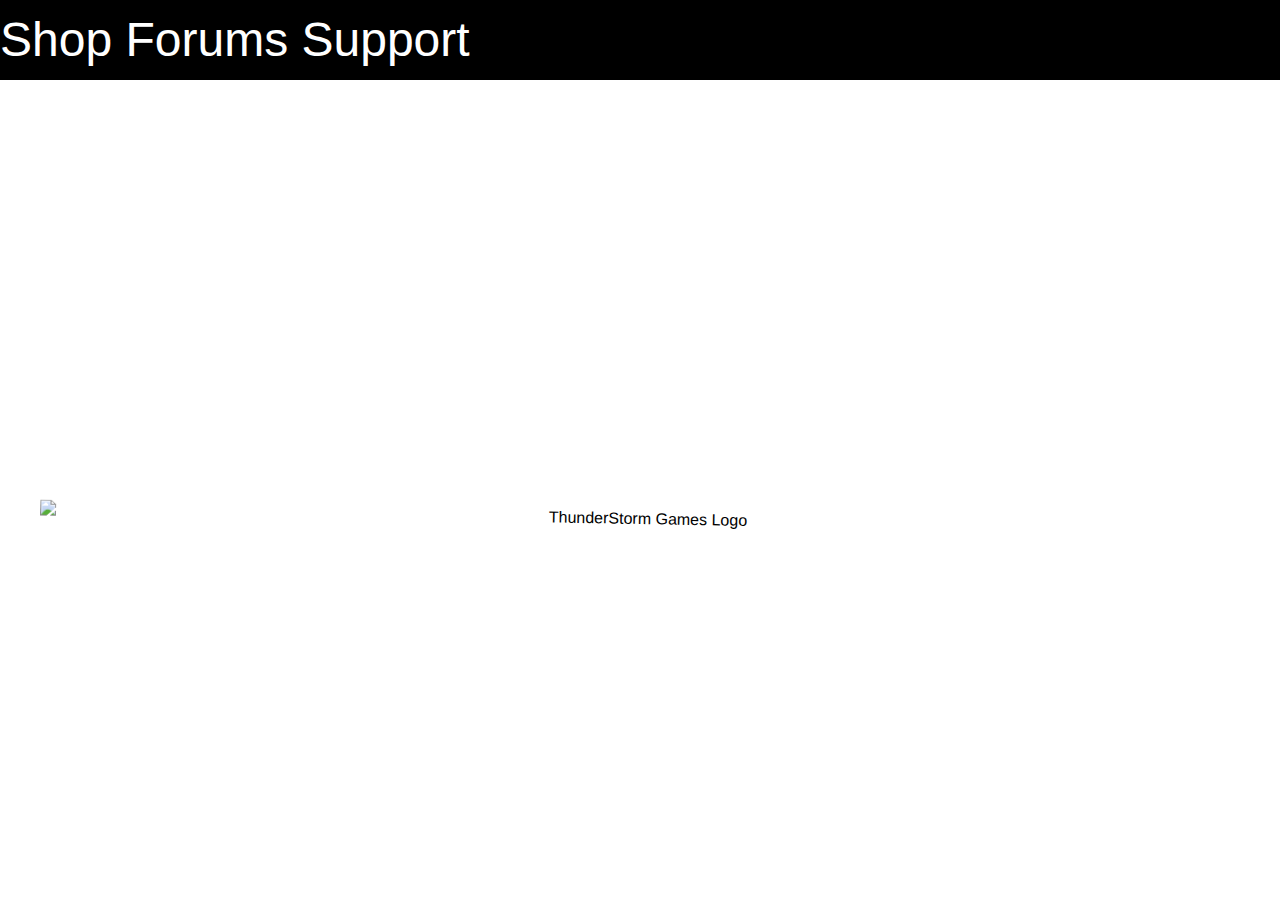
==== index.html @ 6798575c "nil" ====
<!DOCTYPE html>

<html>

    <head>

        <link rel="stylesheet" type="text/css" href="css/master-stylesheet.css" media="screen" />
        <link rel="stylesheet" type="text/css" href="css/base.css" media="screen" />

        <meta charset="utf-8">
        <title>ThunderStorm Games</title>

    </head>

    <body>

        <div class="container" id="nav-container">
            <ul class="list-inline" id="nav-list">
                <li><a href="#">
                        <p>Shop</p>
                    </a></li>
                <li><a href="#">
                        <p>Forums</p>
                    </a></li>
                <li><a href="#">
                        <p>Support</p>
                    </a></li>
            </ul>
        </div>

        <div class="container" id="jumbotron">

            <img src="/-/images/ThunderStormGames.png" alt="ThunderStorm Games Logo" class="text-center" id="title" width="1200"></img>   

        </div>
    
    </body>
</html>
---- css/master-stylesheet.css ----
/* Global Defaults */ 
html, body { margin: 0px; padding: 0px; border: 0px; } 
body { font: 16px sans-serif, Arial, Helvetica; display:inline;}  
/* Headlines */ 
h1, h2, h3, h4, h5, h6 { margin: 0; padding: 0; font-weight: normal; font-family: sans-serif, Arial, Helvetica, sans-serif; }  
/* Text Styles */ 
p, th, td, li, dd, dt, ul, ol, blockquote, q, acronym, abbr, a, input, select, textarea { margin: 0; padding: 0; font: normal normal normal 1em/1.25 Arial, Helvetica, sans-serif; } 
blockquote { margin: 1.25em; padding: 1.25em } q { font-style: italic; } 
acronym, abbr { cursor: help; border-bottom: 1px dashed; } 
small { font-size:.85em; } 
big { font-size:1.2em; }  
/* Links and Images */ 
a, a:link, a:visited, a:active, a:hover { text-decoration: underline; } 
img { border: none; }  
/* Tables */ 
table { margin: 0; padding: 0; border: none; }  
/* Forms */ 
form { margin: 0; padding: 0; display: inline; } label { cursor: pointer; }  
/* Common Classes */ 
.clear { clear: both; } 
.float-left { float: left; } 
.float-right { float: right; } 
.text-left { text-align: left; } 
.text-right { text-align: right; } 
.text-center { text-align: center; } 
.text-justify { text-align: justify; } 
.block-center { display: block; margin-left: auto; margin-right: auto; } /* remember to set width */ 
.bold { font-weight: bold; } 
.italic { font-style: italic; } 
.underline { text-decoration: underline; } 
.noindent { margin-left: 0; padding-left: 0; } 
.nomargin { margin: 0; } 
.nopadding { padding: 0; } 
.nobullet { list-style: none; list-style-image: none; }
.inline { display: inline; }
.block {display: block;}
.block { display: block; list-style-type: none;}
.pad-left { padding-left: 30px; }
.pad-right { padding-right: 30px; }
---- css/base.css ----
body {
	background-image: url("/-/images/blue.jpg");
	background-size: cover;
}

h1 {
	font-family: fantasy;
	font-size: 6em;
	font-weight: bold;
}

h2 {
	font-family: Helvetica;
	font-size: 4em;
	font-style: italic;
}

h3 {
	font-size: 2em;
}

h4 {
	font-size: 1.5em;
}

h5 {
	font-size: 1.3em;
}

h6 {
	
}

a, a:link, a:visited, a:active { 
	text-decoration: none; 
}

a:hover {
	text-decoration: underline;
}

#jumbotron {
	padding-top: 30px;
}

#title {
	position: relative;
	top: 400px;
	display: block;
	margin-left: auto;
	margin-right: auto;
	transform: rotate(1deg);
}

#nav-container {
	position: relative;
	padding-top: 10px;
	padding-bottom: 10px;
	margin-left: auto;
	margin-left: auto;
	background-color: black;
}

.list-inline * {
	display: inline;
	text-align: center;
}

.list-inline li {
	padding-left: 30px;
}

#nav-container * {
	color: white;
}

#nav-list {
	display: block;
}

#nav-list li {
	padding-left: 0px;
	font-size: 3em;
}
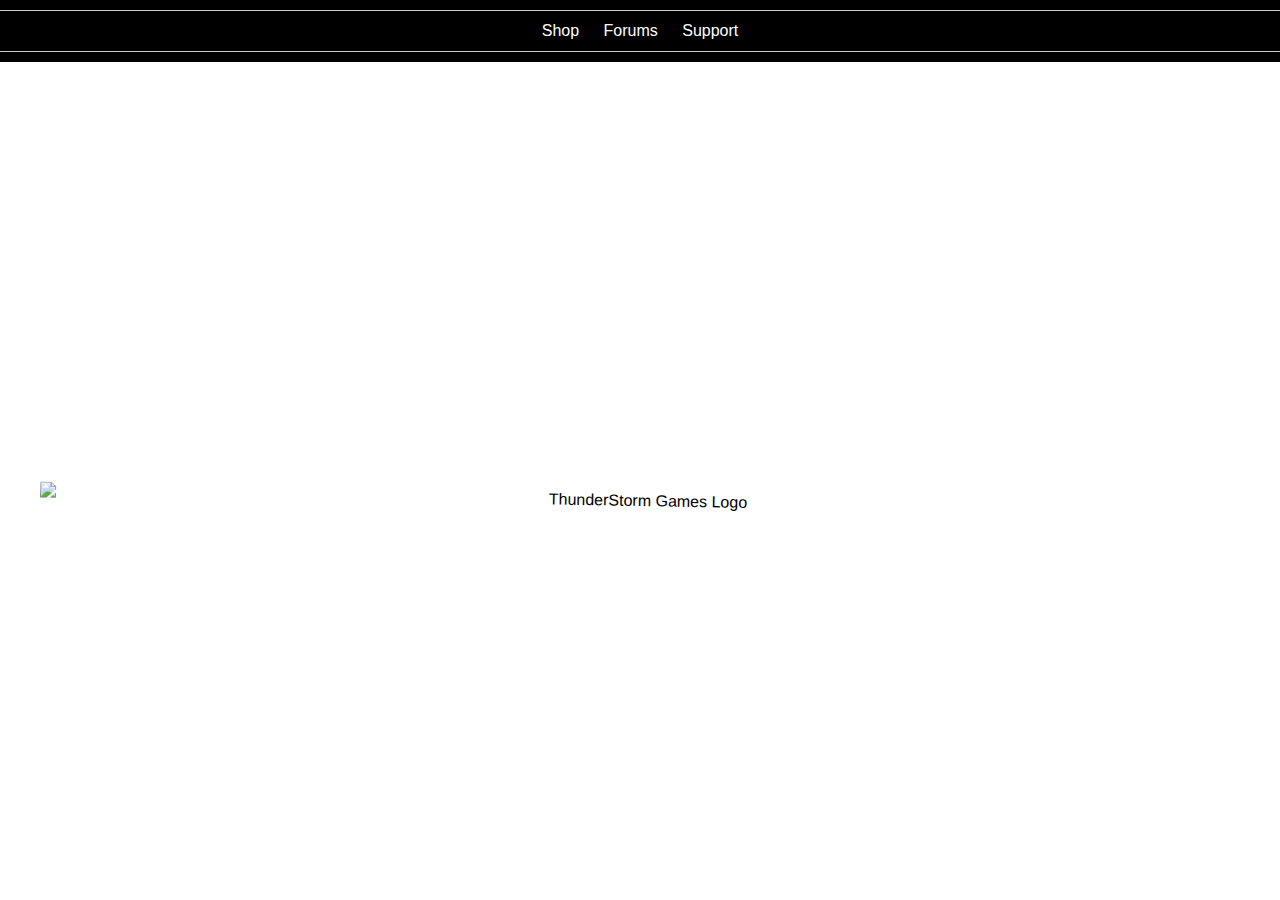
==== commit 60851bc9: "nil" ====
--- a/index.html
+++ b/index.html
@@ -15,7 +15,7 @@
     <body>
 
         <div class="container" id="nav-container">
-            <ul class="list-inline" id="nav-list">
+            <ul class="nav">
                 <li><a href="#">
                         <p>Shop</p>
                     </a></li>
--- a/css/base.css
+++ b/css/base.css
@@ -61,27 +61,25 @@
 	background-color: black;
 }
 
-.list-inline * {
-	display: inline;
+#nav-container * {
+	color: white;
 	text-align: center;
 }
 
-.list-inline li {
-	padding-left: 30px;
+.nav {
+    border:1px solid #ccc;
+    border-width:1px 0;
+    list-style:none;
+    margin:0;
+    padding:0;
+    text-align:center;
 }
-
-#nav-container * {
-	color: white;
+.nav li {
+    display:inline;
 }
-
-#nav-list {
-	display: block;
-}
-
-#nav-list li {
-	padding-left: 0px;
-	font-size: 3em;
+.nav a {
+    display:inline-block;
+    padding:10px;
 }
 
 
-
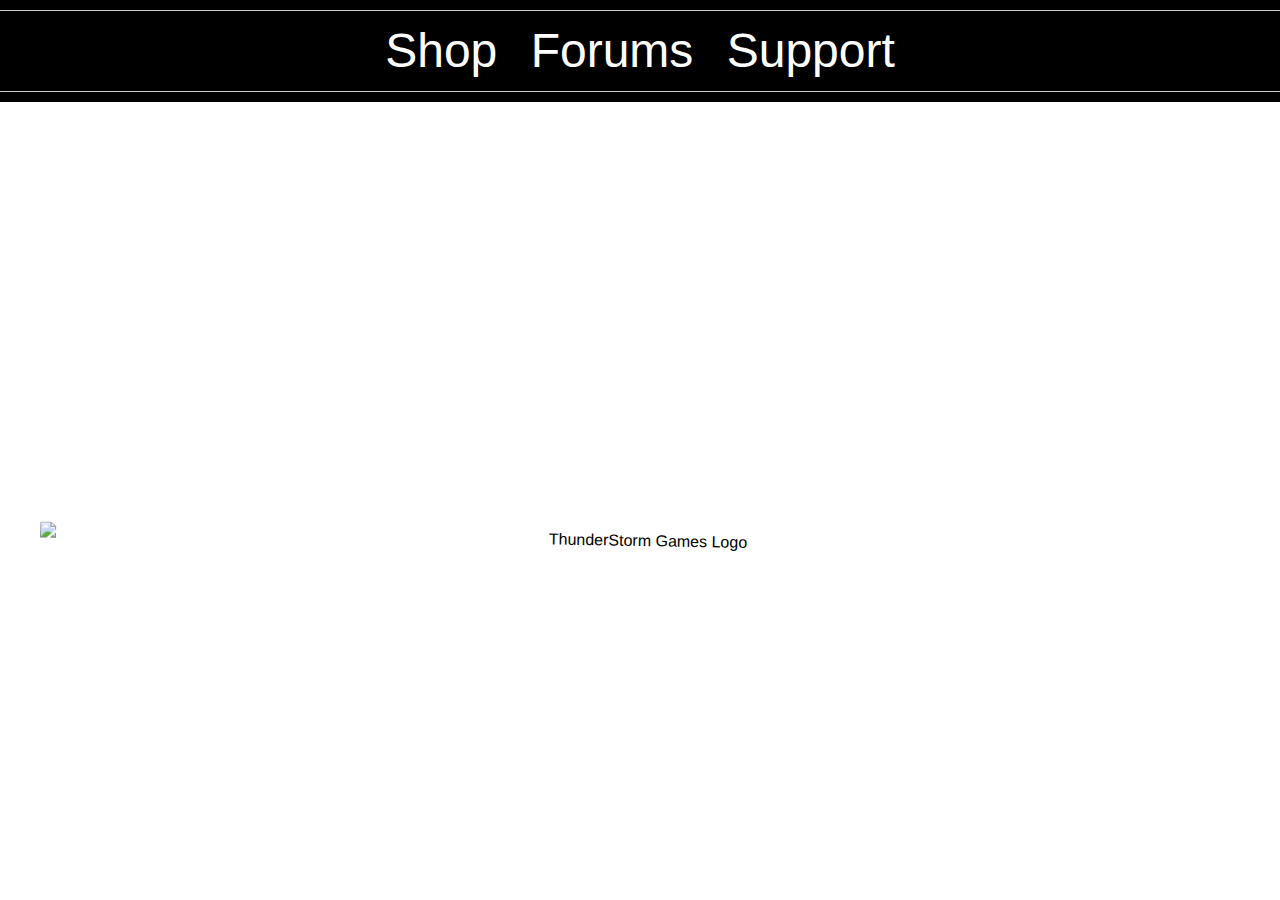
==== commit daf1b445: "nil" ====
--- a/index.html
+++ b/index.html
@@ -14,8 +14,8 @@
 
     <body>
 
-        <div class="container" id="nav-container">
-            <ul class="nav">
+        <div class="nav-container">
+            <ul class="nav nav-bar">
                 <li><a href="#">
                         <p>Shop</p>
                     </a></li>
--- a/css/base.css
+++ b/css/base.css
@@ -52,16 +52,14 @@
 	transform: rotate(1deg);
 }
 
-#nav-container {
+.nav-container {
 	position: relative;
 	padding-top: 10px;
 	padding-bottom: 10px;
-	margin-left: auto;
-	margin-left: auto;
 	background-color: black;
 }
 
-#nav-container * {
+.nav-container * {
 	color: white;
 	text-align: center;
 }
@@ -71,15 +69,22 @@
     border-width:1px 0;
     list-style:none;
     margin:0;
-    padding:0;
+    padding-top: 20;
+    padding-bottom: 20;
     text-align:center;
 }
+
 .nav li {
     display:inline;
 }
+
 .nav a {
     display:inline-block;
     padding:10px;
 }
 
+.nav-bar {
+	font-size: 3em;
+}
 
+
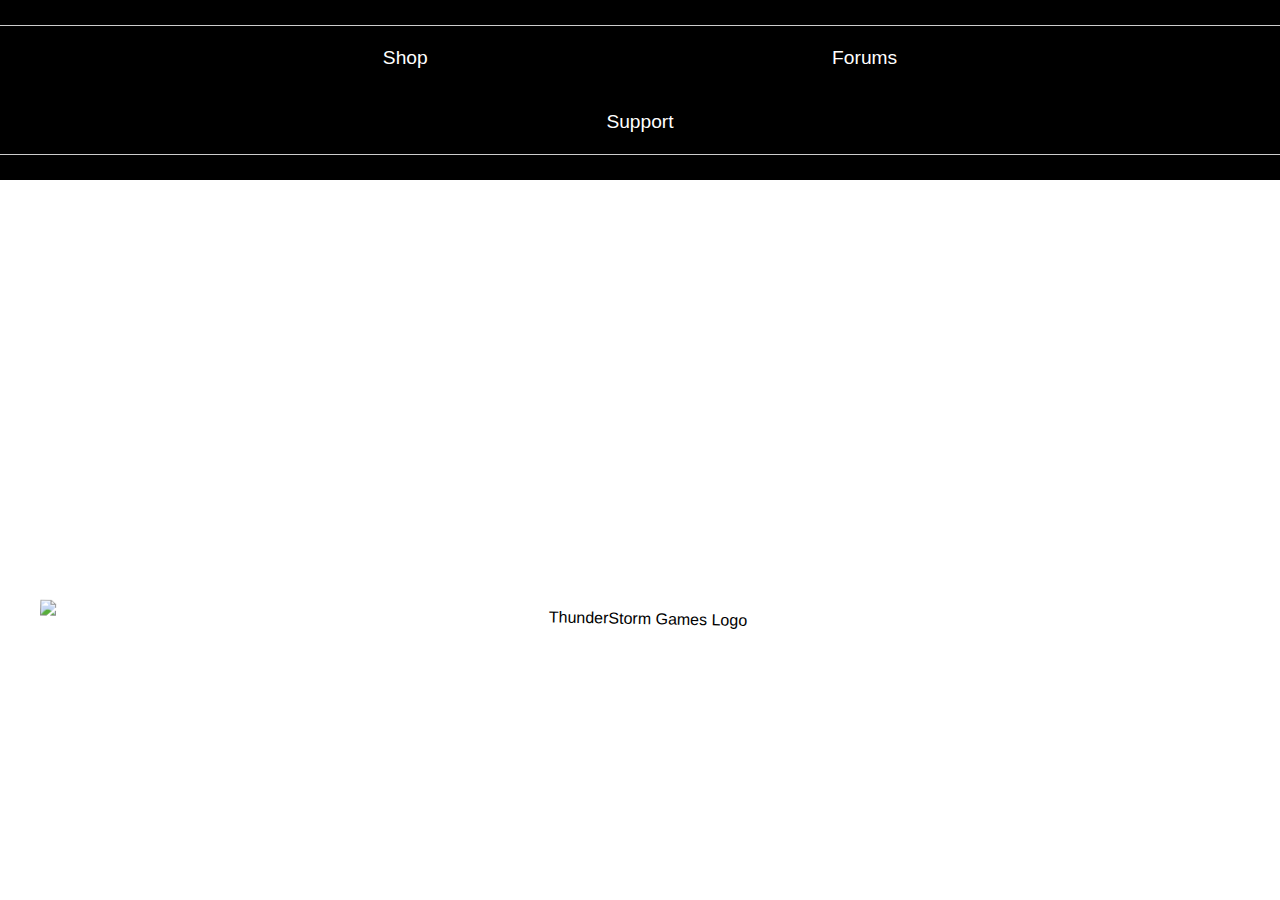
==== commit 0a43ad79: "nil" ====
--- a/index.html
+++ b/index.html
@@ -15,7 +15,7 @@
     <body>
 
         <div class="nav-container">
-            <ul class="nav nav-bar">
+            <ul class="nav" id="nav-bar">
                 <li><a href="#">
                         <p>Shop</p>
                     </a></li>
--- a/css/base.css
+++ b/css/base.css
@@ -54,8 +54,8 @@
 
 .nav-container {
 	position: relative;
-	padding-top: 10px;
-	padding-bottom: 10px;
+	padding-top: 25px;
+	padding-bottom: 25px;
 	background-color: black;
 }
 
@@ -80,11 +80,14 @@
 
 .nav a {
     display:inline-block;
-    padding:10px;
 }
 
-.nav-bar {
-	font-size: 3em;
+#nav-bar a {
+	font-size: 1.2em;
+	padding-left: 200px;
+    padding-right: 200px;
+    padding-top: 20px;
+    padding-bottom: 20px;
 }
 
 
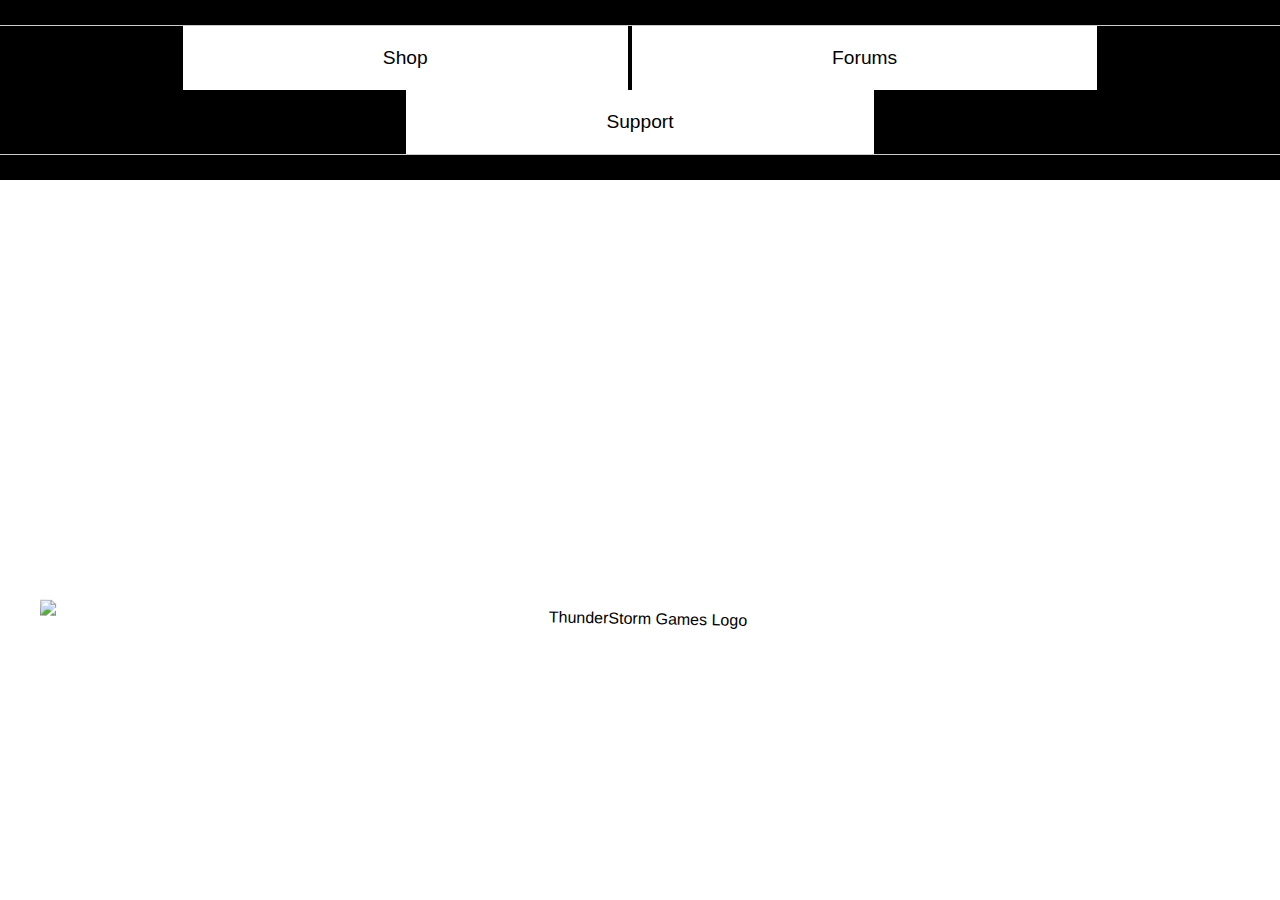
==== commit 41753918: "nil" ====
--- a/index.html
+++ b/index.html
@@ -17,13 +17,13 @@
         <div class="nav-container">
             <ul class="nav" id="nav-bar">
                 <li><a href="#">
-                        <p>Shop</p>
+                        Shop
                     </a></li>
                 <li><a href="#">
-                        <p>Forums</p>
+                        Forums
                     </a></li>
                 <li><a href="#">
-                        <p>Support</p>
+                        Support
                     </a></li>
             </ul>
         </div>
--- a/css/master-stylesheet.css
+++ b/css/master-stylesheet.css
@@ -10,7 +10,8 @@
 small { font-size:.85em; } 
 big { font-size:1.2em; }  
 /* Links and Images */ 
-a, a:link, a:visited, a:active, a:hover { text-decoration: underline; } 
+a, a:link, a:visited, a:active { text-decoration: none; }
+a:hover { text-decoration: underline; }
 img { border: none; }  
 /* Tables */ 
 table { margin: 0; padding: 0; border: none; }  
--- a/css/base.css
+++ b/css/base.css
@@ -29,14 +29,6 @@
 
 h6 {
 	
-}
-
-a, a:link, a:visited, a:active { 
-	text-decoration: none; 
-}
-
-a:hover {
-	text-decoration: underline;
 }
 
 #jumbotron {
@@ -90,4 +82,9 @@
     padding-bottom: 20px;
 }
 
+#nav-bar a {
+	background-color: white;
+	color: black;
+}
 
+
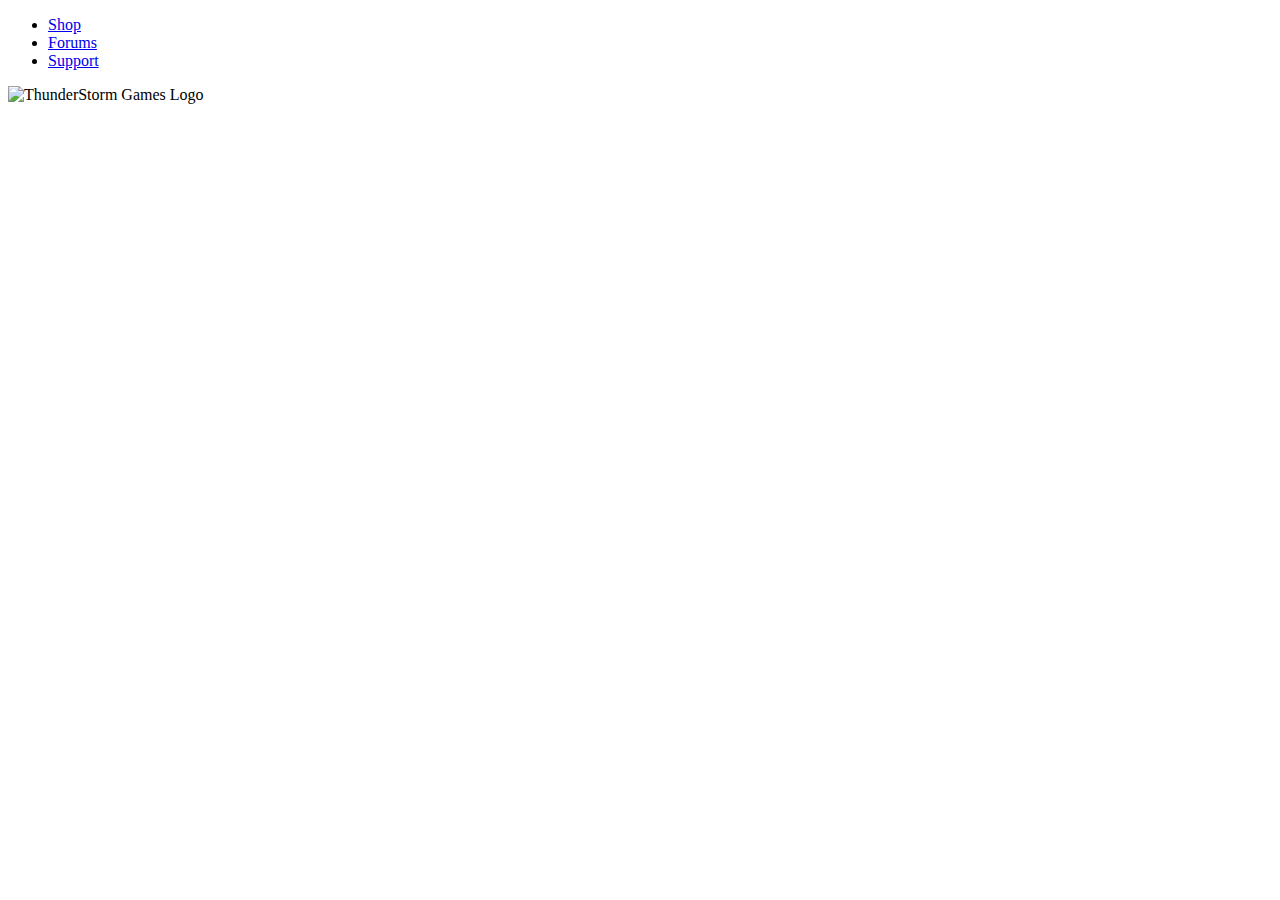
==== commit f9f9b122: "nil" ====
--- a/index.html
+++ b/index.html
@@ -4,8 +4,8 @@
 
     <head>
 
-        <link rel="stylesheet" type="text/css" href="css/master-stylesheet.css" media="screen" />
-        <link rel="stylesheet" type="text/css" href="css/base.css" media="screen" />
+        <link rel="stylesheet" type="text/css" href="/-/css/master-stylesheet.css" media="screen" />
+        <link rel="stylesheet" type="text/css" href="/-/css/base.css" media="screen" />
 
         <meta charset="utf-8">
         <title>ThunderStorm Games</title>
@@ -19,7 +19,7 @@
                 <li><a href="#">
                         Shop
                     </a></li>
-                <li><a href="#">
+                <li><a href="http://thunderstormgames.freeforums.org/">
                         Forums
                     </a></li>
                 <li><a href="#">
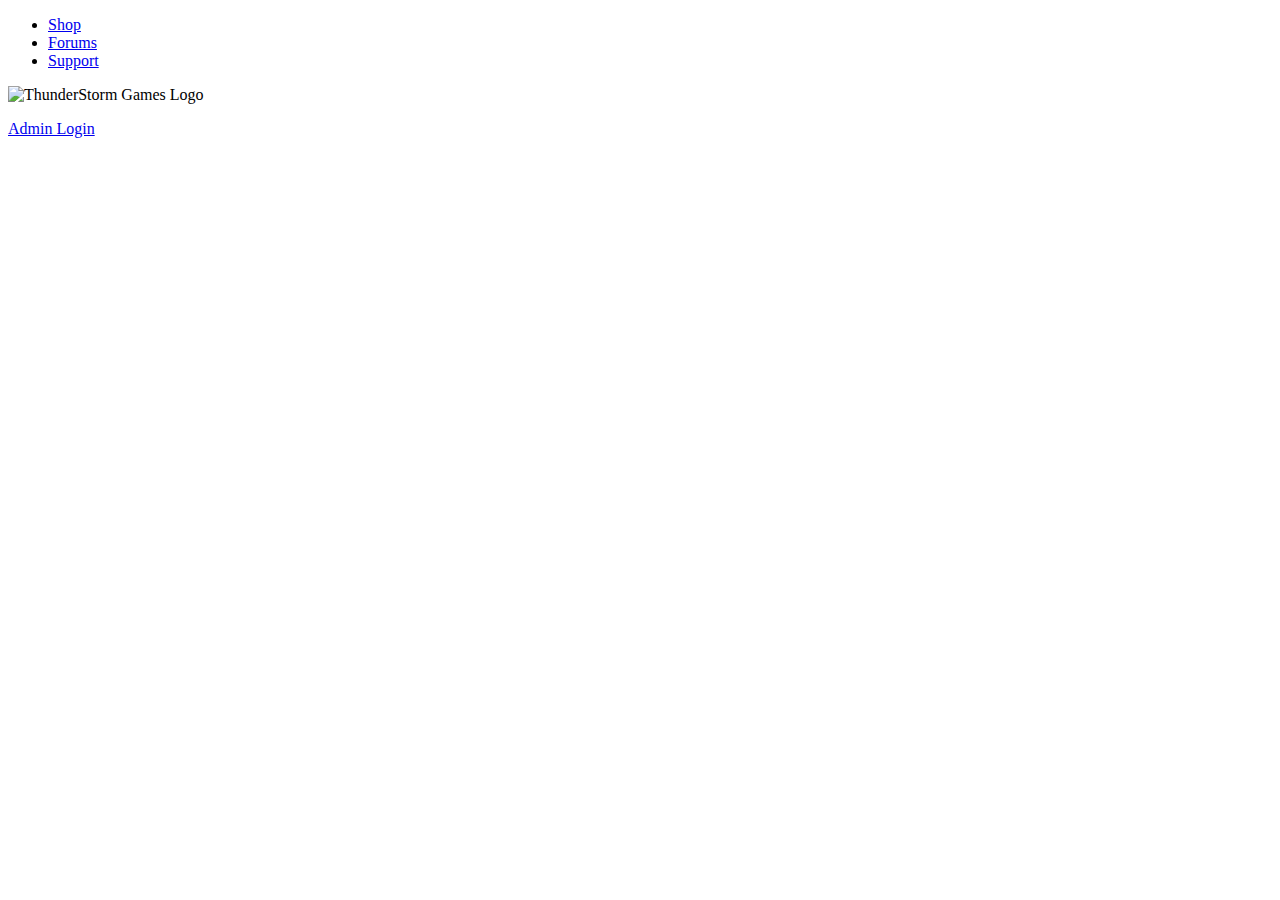
==== commit 50c0fe76: "nil" ====
--- a/index.html
+++ b/index.html
@@ -16,13 +16,13 @@
 
         <div class="nav-container">
             <ul class="nav" id="nav-bar">
-                <li><a href="#">
+                <li><a href="/-/shop/index.html">
                         Shop
                     </a></li>
-                <li><a href="http://thunderstormgames.freeforums.org/">
+                <li><a href="/-/forums/index.html">
                         Forums
                     </a></li>
-                <li><a href="#">
+                <li><a href="/-/support/index.html">
                         Support
                     </a></li>
             </ul>
@@ -30,9 +30,15 @@
 
         <div class="container" id="jumbotron">
 
-            <img src="/-/images/ThunderStormGames.png" alt="ThunderStorm Games Logo" class="text-center" id="title" width="1200"></img>   
+            <img src="/-/images/ThunderStormGames.png" alt="ThunderStorm Games Logo" class="text-center" id="title" width="75%"></img>   
 
         </div>
+
+        <div class="foot">
+            
+            <p><a href="/-/admin/index.html">Admin Login</a></p>
+
+        </div> 
     
     </body>
 </html>
